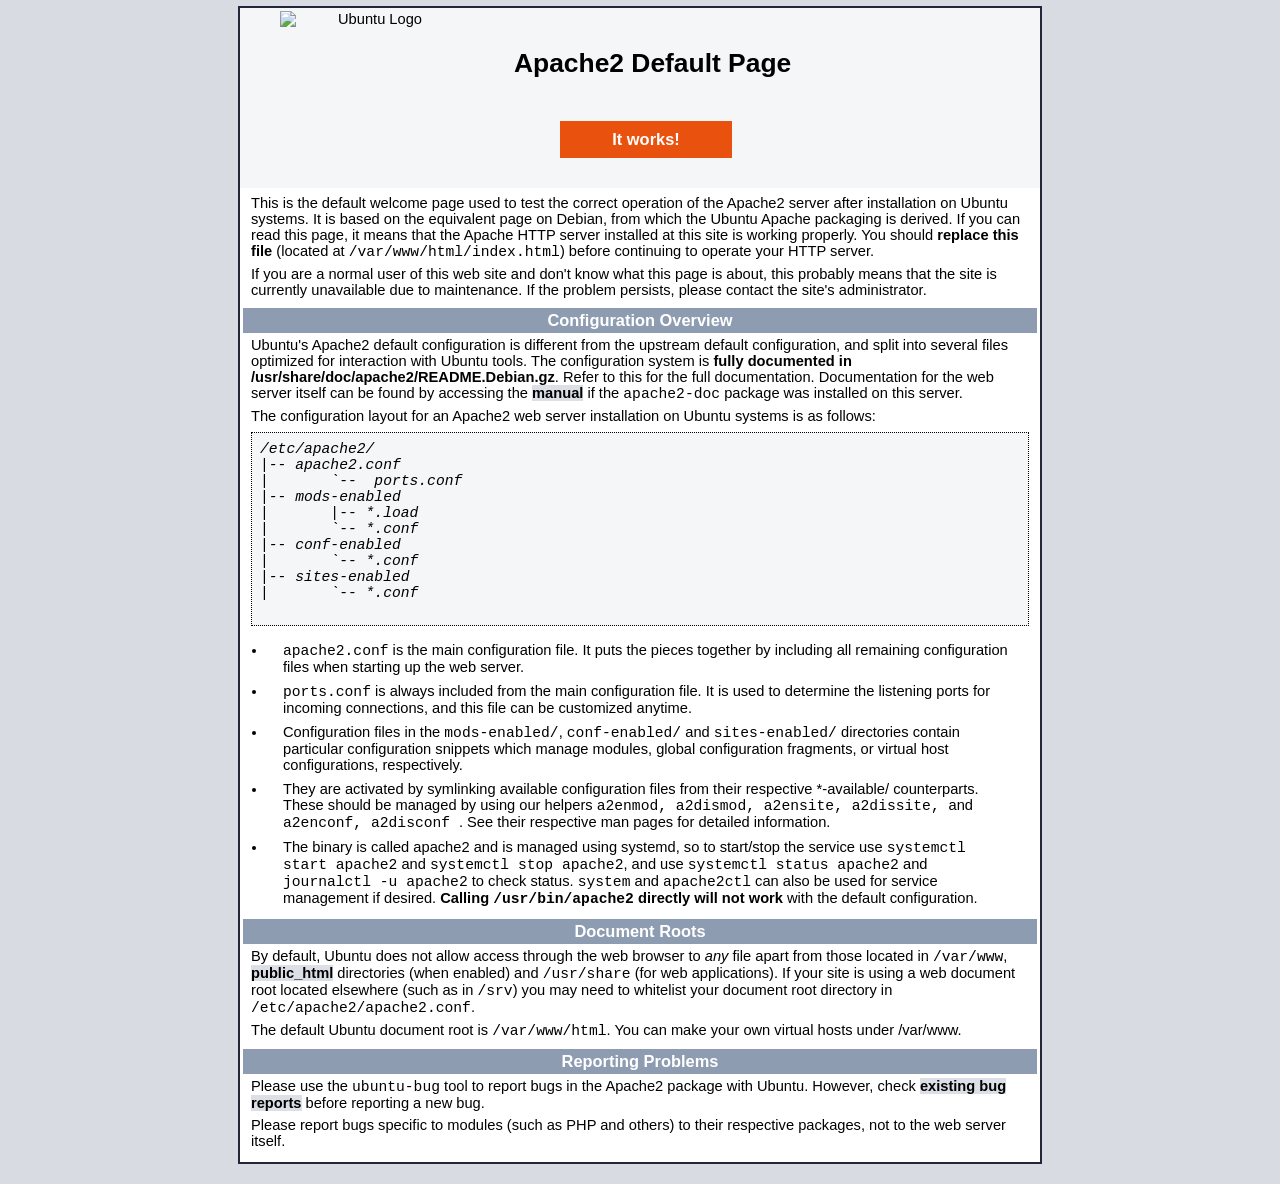
==== index.html @ 33ad486a "initial" ====
<!DOCTYPE html PUBLIC "-//W3C//DTD XHTML 1.0 Transitional//EN" "http://www.w3.org/TR/xhtml1/DTD/xhtml1-transitional.dtd">
<html xmlns="http://www.w3.org/1999/xhtml">
  <!--
    Modified from the Debian original for Ubuntu
    Last updated: 2022-03-22
    See: https://launchpad.net/bugs/1966004
  -->
  <head>
    <meta http-equiv="Content-Type" content="text/html; charset=UTF-8" />
    <title>Apache2 Ubuntu Default Page: It works</title>
    <style type="text/css" media="screen">
  * {
    margin: 0px 0px 0px 0px;
    padding: 0px 0px 0px 0px;
  }

  body, html {
    padding: 3px 3px 3px 3px;

    background-color: #D8DBE2;

    font-family: Ubuntu, Verdana, sans-serif;
    font-size: 11pt;
    text-align: center;
  }

  div.main_page {
    position: relative;
    display: table;

    width: 800px;

    margin-bottom: 3px;
    margin-left: auto;
    margin-right: auto;
    padding: 0px 0px 0px 0px;

    border-width: 2px;
    border-color: #212738;
    border-style: solid;

    background-color: #FFFFFF;

    text-align: center;
  }

  div.page_header {
    height: 180px;
    width: 100%;

    background-color: #F5F6F7;
  }

  div.page_header span {
    margin: 15px 0px 0px 50px;

    font-size: 180%;
    font-weight: bold;
  }

  div.page_header img {
    margin: 3px 0px 0px 40px;

    border: 0px 0px 0px;
  }

  div.banner {
    padding: 9px 6px 9px 6px;
    background-color: #E9510E;
    color: #FFFFFF;
    font-weight: bold;
    font-size: 112%;
    text-align: center;
    position: absolute;
    left: 40%;
    bottom: 30px;
    width: 20%;
  }

  div.table_of_contents {
    clear: left;

    min-width: 200px;

    margin: 3px 3px 3px 3px;

    background-color: #FFFFFF;

    text-align: left;
  }

  div.table_of_contents_item {
    clear: left;

    width: 100%;

    margin: 4px 0px 0px 0px;

    background-color: #FFFFFF;

    color: #000000;
    text-align: left;
  }

  div.table_of_contents_item a {
    margin: 6px 0px 0px 6px;
  }

  div.content_section {
    margin: 3px 3px 3px 3px;

    background-color: #FFFFFF;

    text-align: left;
  }

  div.content_section_text {
    padding: 4px 8px 4px 8px;

    color: #000000;
    font-size: 100%;
  }

  div.content_section_text pre {
    margin: 8px 0px 8px 0px;
    padding: 8px 8px 8px 8px;

    border-width: 1px;
    border-style: dotted;
    border-color: #000000;

    background-color: #F5F6F7;

    font-style: italic;
  }

  div.content_section_text p {
    margin-bottom: 6px;
  }

  div.content_section_text ul, div.content_section_text li {
    padding: 4px 8px 4px 16px;
  }

  div.section_header {
    padding: 3px 6px 3px 6px;

    background-color: #8E9CB2;

    color: #FFFFFF;
    font-weight: bold;
    font-size: 112%;
    text-align: center;
  }

  div.section_header_grey {
    background-color: #9F9386;
  }

  .floating_element {
    position: relative;
    float: left;
  }

  div.table_of_contents_item a,
  div.content_section_text a {
    text-decoration: none;
    font-weight: bold;
  }

  div.table_of_contents_item a:link,
  div.table_of_contents_item a:visited,
  div.table_of_contents_item a:active {
    color: #000000;
  }

  div.table_of_contents_item a:hover {
    background-color: #000000;

    color: #FFFFFF;
  }

  div.content_section_text a:link,
  div.content_section_text a:visited,
   div.content_section_text a:active {
    background-color: #DCDFE6;

    color: #000000;
  }

  div.content_section_text a:hover {
    background-color: #000000;

    color: #DCDFE6;
  }

  div.validator {
  }
    </style>
  </head>
  <body>
    <div class="main_page">
      <div class="page_header floating_element">
        <img src="icons/ubuntu-logo.png" alt="Ubuntu Logo"
             style="width:184px;height:146px;" class="floating_element" />
        <div>
          <span style="margin-top: 1.5em;" class="floating_element">
            Apache2 Default Page
          </span>
        </div>
        <div class="banner">
          <div id="about"></div>
          It works!
        </div>

      </div>
      <div class="content_section floating_element">
        <div class="content_section_text">
          <p>
                This is the default welcome page used to test the correct 
                operation of the Apache2 server after installation on Ubuntu systems.
                It is based on the equivalent page on Debian, from which the Ubuntu Apache
                packaging is derived.
                If you can read this page, it means that the Apache HTTP server installed at
                this site is working properly. You should <b>replace this file</b> (located at
                <tt>/var/www/html/index.html</tt>) before continuing to operate your HTTP server.
          </p>

          <p>
                If you are a normal user of this web site and don't know what this page is
                about, this probably means that the site is currently unavailable due to
                maintenance.
                If the problem persists, please contact the site's administrator.
          </p>

        </div>
        <div class="section_header">
          <div id="changes"></div>
                Configuration Overview
        </div>
        <div class="content_section_text">
          <p>
                Ubuntu's Apache2 default configuration is different from the
                upstream default configuration, and split into several files optimized for
                interaction with Ubuntu tools. The configuration system is
                <b>fully documented in
                /usr/share/doc/apache2/README.Debian.gz</b>. Refer to this for the full
                documentation. Documentation for the web server itself can be
                found by accessing the <a href="/manual">manual</a> if the <tt>apache2-doc</tt>
                package was installed on this server.
          </p>
          <p>
                The configuration layout for an Apache2 web server installation on Ubuntu systems is as follows:
          </p>
          <pre>
/etc/apache2/
|-- apache2.conf
|       `--  ports.conf
|-- mods-enabled
|       |-- *.load
|       `-- *.conf
|-- conf-enabled
|       `-- *.conf
|-- sites-enabled
|       `-- *.conf
          </pre>
          <ul>
                        <li>
                           <tt>apache2.conf</tt> is the main configuration
                           file. It puts the pieces together by including all remaining configuration
                           files when starting up the web server.
                        </li>

                        <li>
                           <tt>ports.conf</tt> is always included from the
                           main configuration file. It is used to determine the listening ports for
                           incoming connections, and this file can be customized anytime.
                        </li>

                        <li>
                           Configuration files in the <tt>mods-enabled/</tt>,
                           <tt>conf-enabled/</tt> and <tt>sites-enabled/</tt> directories contain
                           particular configuration snippets which manage modules, global configuration
                           fragments, or virtual host configurations, respectively.
                        </li>

                        <li>
                           They are activated by symlinking available
                           configuration files from their respective
                           *-available/ counterparts. These should be managed
                           by using our helpers
                           <tt>
                                a2enmod,
                                a2dismod,
                           </tt>
                           <tt>
                                a2ensite,
                                a2dissite,
                            </tt>
                                and
                           <tt>
                                a2enconf,
                                a2disconf
                           </tt>. See their respective man pages for detailed information.
                        </li>

                        <li>
                           The binary is called apache2 and is managed using systemd, so to
                           start/stop the service use <tt>systemctl start apache2</tt> and
                           <tt>systemctl stop apache2</tt>, and use <tt>systemctl status apache2</tt>
                           and <tt>journalctl -u apache2</tt> to check status.  <tt>system</tt>
                           and <tt>apache2ctl</tt> can also be used for service management if
                           desired.
                           <b>Calling <tt>/usr/bin/apache2</tt> directly will not work</b> with the
                           default configuration.
                        </li>
          </ul>
        </div>

        <div class="section_header">
            <div id="docroot"></div>
                Document Roots
        </div>

        <div class="content_section_text">
            <p>
                By default, Ubuntu does not allow access through the web browser to
                <em>any</em> file apart from those located in <tt>/var/www</tt>,
                <a href="https://httpd.apache.org/docs/2.4/mod/mod_userdir.html" rel="nofollow">public_html</a>
                directories (when enabled) and <tt>/usr/share</tt> (for web
                applications). If your site is using a web document root
                located elsewhere (such as in <tt>/srv</tt>) you may need to whitelist your
                document root directory in <tt>/etc/apache2/apache2.conf</tt>.
            </p>
            <p>
                The default Ubuntu document root is <tt>/var/www/html</tt>. You
                can make your own virtual hosts under /var/www.
            </p>
        </div>

        <div class="section_header">
          <div id="bugs"></div>
                Reporting Problems
        </div>
        <div class="content_section_text">
          <p>
                Please use the <tt>ubuntu-bug</tt> tool to report bugs in the
                Apache2 package with Ubuntu. However, check <a
                href="https://bugs.launchpad.net/ubuntu/+source/apache2"
                rel="nofollow">existing bug reports</a> before reporting a new bug.
          </p>
          <p>
                Please report bugs specific to modules (such as PHP and others)
                to their respective packages, not to the web server itself.
          </p>
        </div>

      </div>
    </div>
    <div class="validator">
    </div>
  </body>
</html>
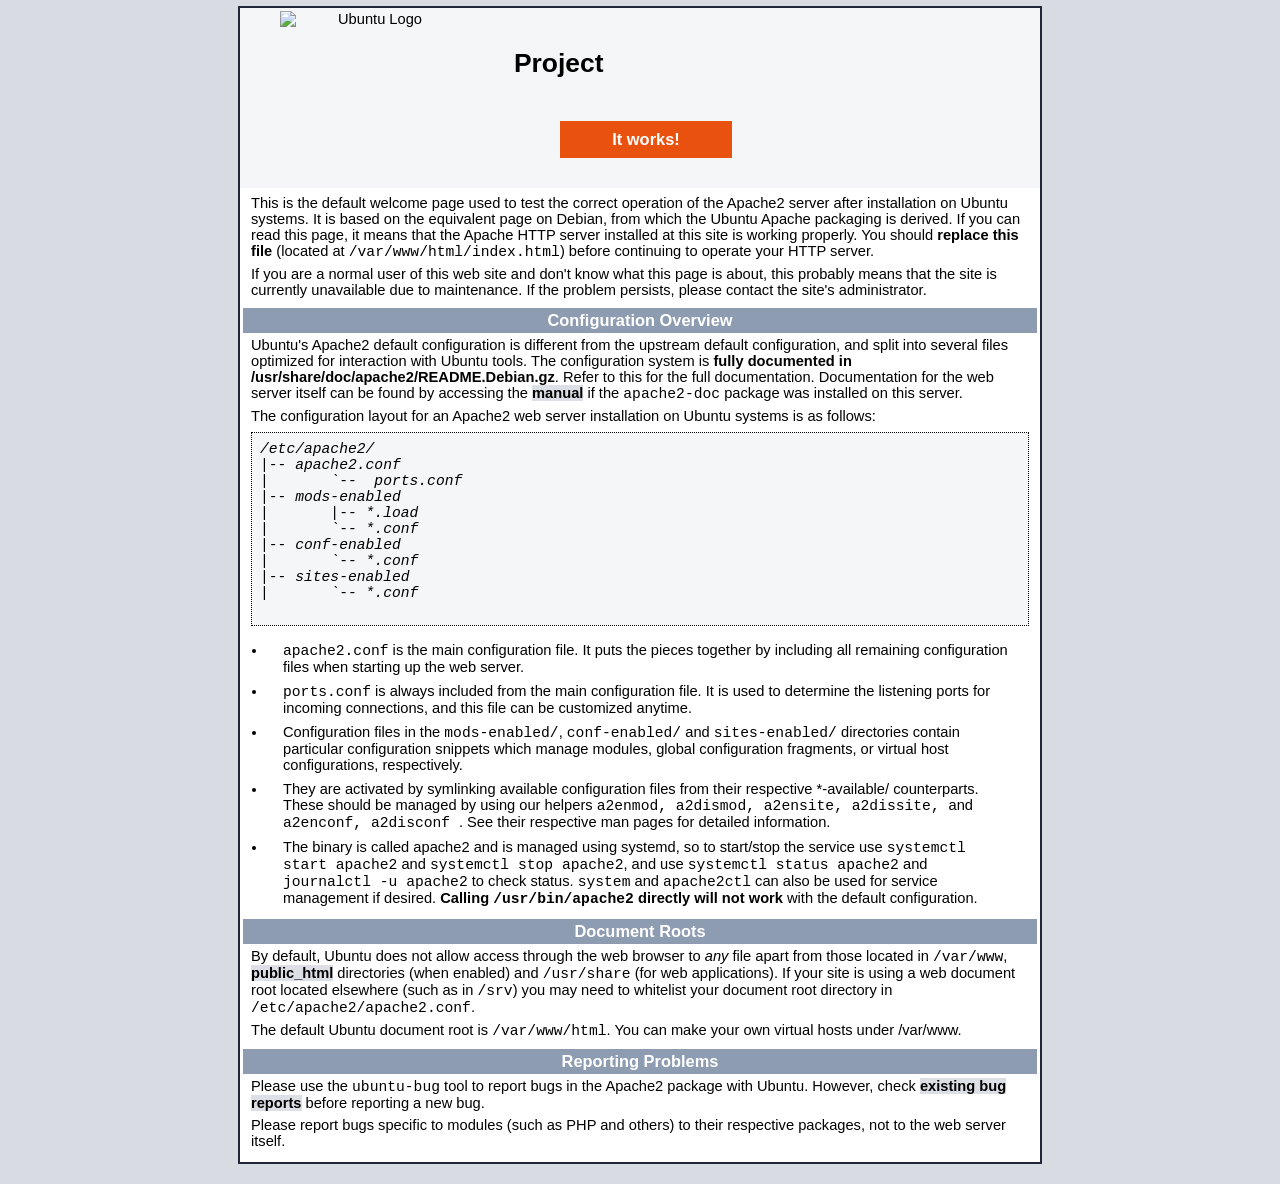
==== commit f3e6848b: "initial" ====
--- a/index.html
+++ b/index.html
@@ -205,7 +205,7 @@
              style="width:184px;height:146px;" class="floating_element" />
         <div>
           <span style="margin-top: 1.5em;" class="floating_element">
-            Apache2 Default Page
+  		Project
           </span>
         </div>
         <div class="banner">
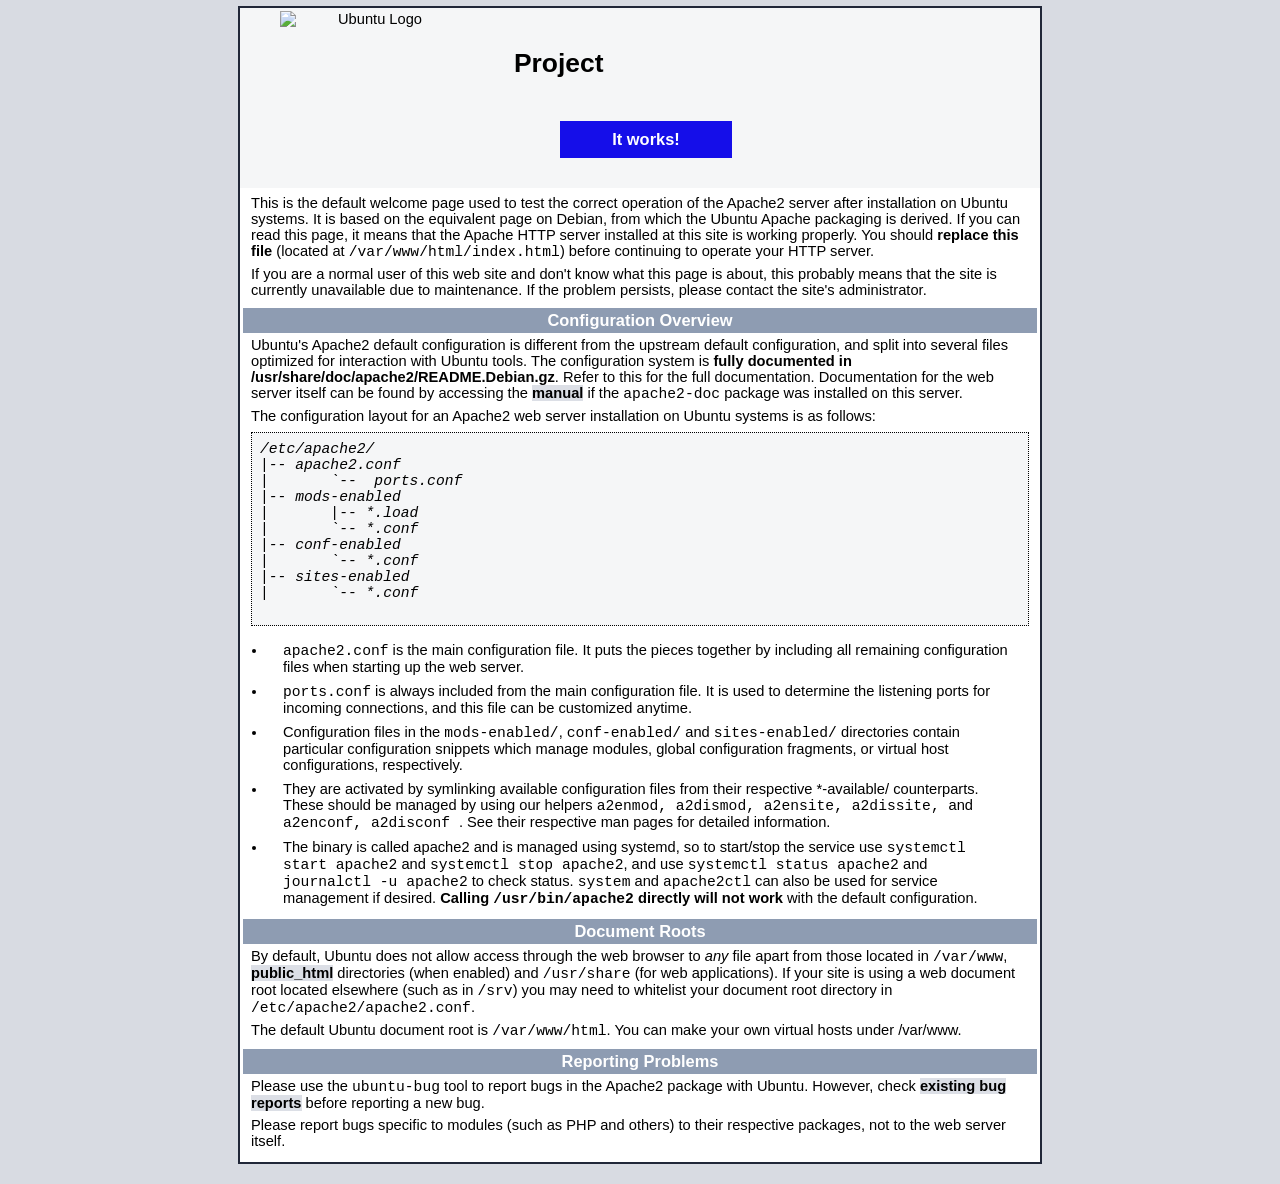
==== commit b0335635: ""some fixes"" ====
--- a/index.html
+++ b/index.html
@@ -66,7 +66,7 @@
 
   div.banner {
     padding: 9px 6px 9px 6px;
-    background-color: #E9510E;
+    background-color: #150ee9;
     color: #FFFFFF;
     font-weight: bold;
     font-size: 112%;
@@ -194,8 +194,7 @@
     color: #DCDFE6;
   }
 
-  div.validator {
-  }
+  
     </style>
   </head>
   <body>
